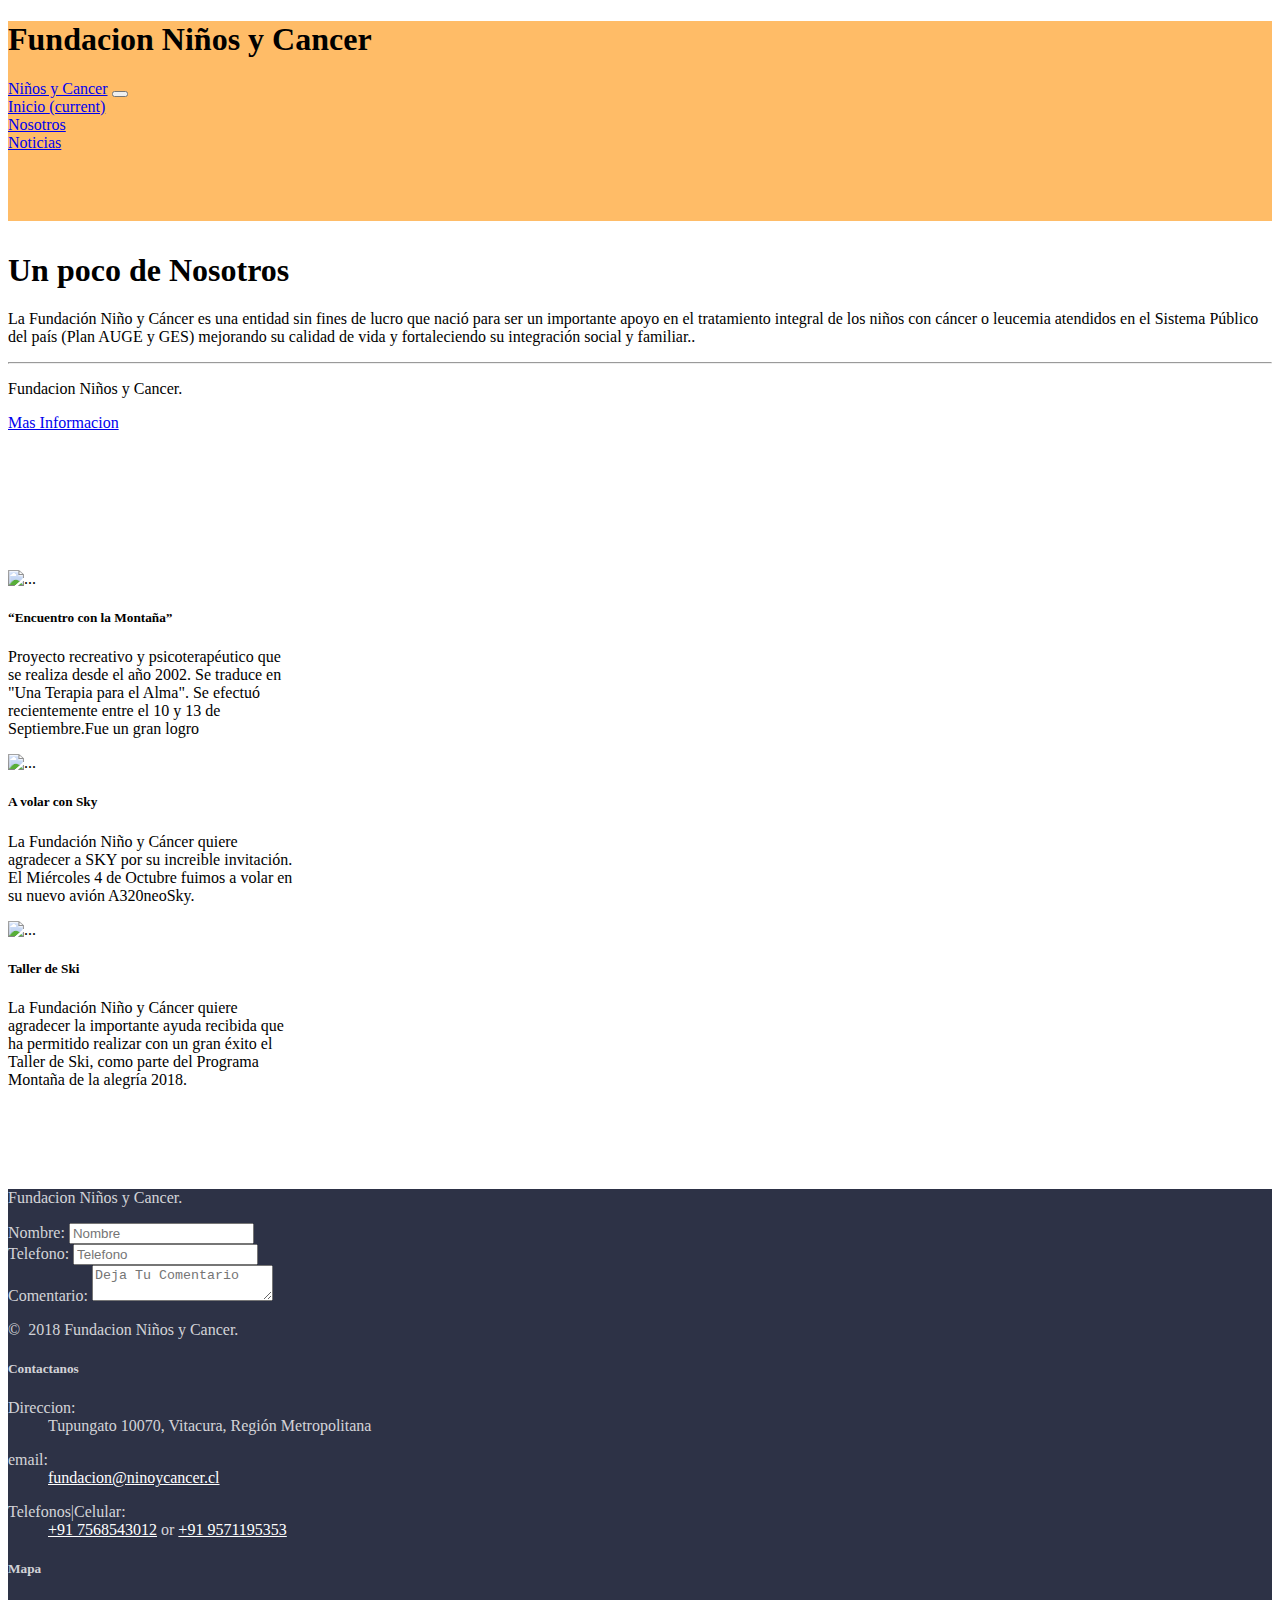
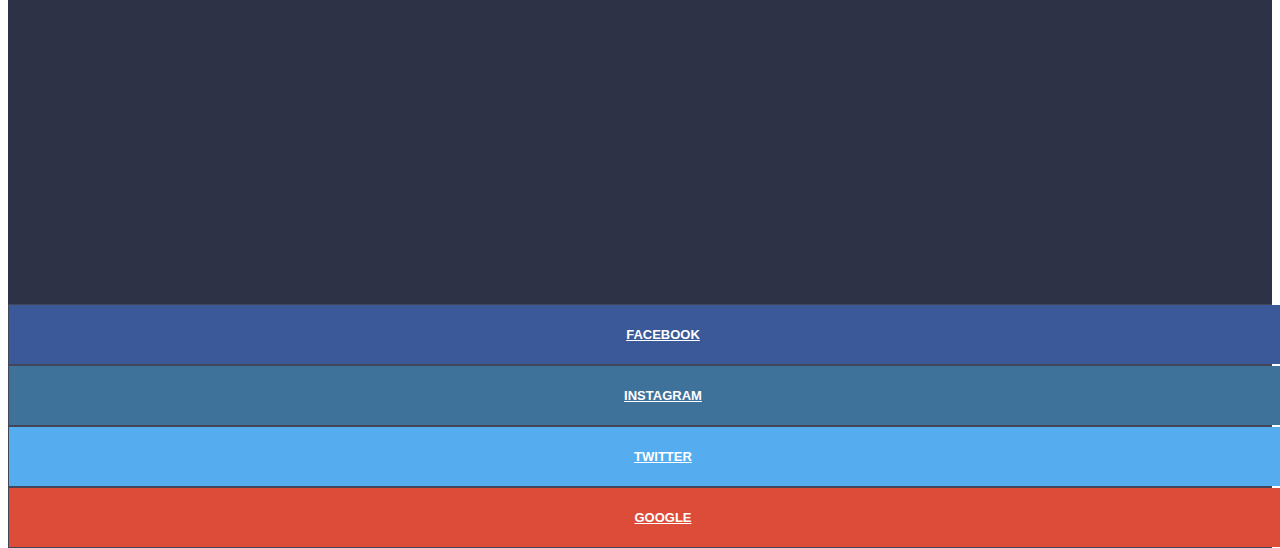
==== index.html @ a28fce41 "add:index terminado" ====
<!DOCTYPE html>
<html lang="en">
<head>
  <meta charset="UTF-8">
  <meta name="viewport" content="width=device-width, initial-scale=1.0">
  <meta http-equiv="X-UA-Compatible" content="ie=edge">
  <link rel="stylesheet" href="https://stackpath.bootstrapcdn.com/bootstrap/4.2.1/css/bootstrap.min.css" integrity="sha384-GJzZqFGwb1QTTN6wy59ffF1BuGJpLSa9DkKMp0DgiMDm4iYMj70gZWKYbI706tWS" crossorigin="anonymous">
  <link rel="stylesheet" href="style.css">
  <title>Index</title>
</head>
<body>

  <div class="jumbotron jumbotron-style">
  <div class="row">
    <div class="col col-lg-4">
        <h1>Fundacion Niños y Cancer</h1>

    </div>

</div>


<nav class="navbar navbar-expand-lg navbar-light bg-light fixed-top">
  <a class="navbar-brand" href="#">Niños y Cancer</a>
  <button class="navbar-toggler" type="button" data-toggle="collapse" data-target="#navbarSupportedContent" aria-controls="navbarSupportedContent" aria-expanded="false" aria-label="Toggle navigation">
    <span class="navbar-toggler-icon"></span>
  </button>

  <div class="collapse navbar-collapse" id="navbarSupportedContent">
    <ul class="navbar-nav mr-auto">
      <li class="nav-item active">
        <a class="nav-link" href="index.html">Inicio <span class="sr-only">(current)</span></a>
      </li>
      <li class="nav-item active">
        <a class="nav-link" href="nosotros.html">Nosotros</a>
      </li>
      <li class="nav-item active">
        <a class="nav-link" href="noticias.html" tabindex="-1" aria-disabled="true">Noticias</a>
      </li>
    </ul>

  </div>
</nav>

<div class="container margin ">
  <div class="row">
    <div class="col col-lg-6">
      <div class="jumbotron">
        <h1 class="display-4">Un poco de Nosotros</h1>
        <p class="lead">La Fundación Niño y Cáncer es una entidad sin fines de lucro que nació para ser un importante apoyo en el tratamiento integral de los niños con cáncer o leucemia atendidos en el Sistema Público del país (Plan AUGE y GES) mejorando su calidad de vida y fortaleciendo su integración social y familiar..</p>
        <hr class="my-4">
        <p>Fundacion Niños y Cancer.</p>
        <a class="btn btn-primary btn-lg" href="nosotros.html" role="button">Mas Informacion</a>
      </div>
    </div>



    <div class="col col-lg-3">
      <img src="https://www.elpopular.pe/sites/default/files/styles/img_620x465/public/imagen/2018/02/16/Noticia-198811-cancer-inf.jpg?itok=LnCmIe5t" alt="">

    </div>
  </div>

</div>

<div class="container margin ">
  <div class="row">
    <div class="col col-lg-4">
      <div class="card" style="width:18rem;">
        <img src="https://www.redaccionmedica.com/images/destacados/tdah-y-ansiedad-tandem-mas-frecuente-en-ninos-que-padecen-cancer-3729_620x368.jpg" class="img-thumbnail" alt="...">
          <div class="card-body">
            <h5 class="card-title">“Encuentro con la Montaña” </h5>
              <p class="card-text">Proyecto recreativo y psicoterapéutico que se realiza desde el año 2002.
              Se traduce en "Una Terapia para el Alma". Se efectuó recientemente entre el 10 y 13 de Septiembre.Fue un gran logro</p>
</div>
</div>
    </div>
    <div class="col col-lg-4 ">
      <div class="card" style="width: 18rem;">
        <img src="http://www.ninoycancer.cl/img/sky2018/IMG_4888.jpg" class="img-thumbnail" alt="...">
          <div class="card-body">
            <h5 class="card-title">A volar con Sky </h5>
              <p class="card-text">La Fundación Niño y Cáncer quiere agradecer a SKY por su increible invitación. El Miércoles 4 de Octubre fuimos a volar en su nuevo avión A320neoSky.</p>
  </div>
  </div>


    </div>
    <div class="col col-lg-4">
      <div class="card" style="width: 18rem;">
        <img src="https://www.nevasport.com/fotos/010716/678444-Esquis-de-taller-Solo-expertos-II_tn1200x.jpg" class="img-thumbnail" alt="...">
          <div class="card-body">
            <h5 class="card-title">Taller de Ski</h5>
              <p class="card-text">La Fundación Niño y Cáncer quiere agradecer la importante ayuda recibida que ha permitido realizar con un gran éxito el Taller de Ski, como parte del Programa Montaña de la alegría 2018.</p>
</div>
</div>


    </div>

  </div>

</div>


<div class="margin">
  <footer class="section footer-classic context-dark bg-image" style="background: #2d3246;">
          <div class="container">
            <div class="row row-30">
              <div class="col-md-4 col-xl-5">
                <div class="pr-xl-4"><a class="brand" href="index.html"></a>
                  <p>Fundacion Niños y Cancer. </p>
                  <form>
                    <div class="form-group">
                      <label for="exampleInputPassword1">Nombre:</label>
                      <input type="text" class="form-control"  placeholder="Nombre">
                      </div>

                      <div class="form-group">
                        <label for="exampleInputPassword1">Telefono:</label>
                        <input type="text" class="form-control" placeholder="Telefono">
                      </div>
                      <div class="form-group">
                        <label for="exampleInputPassword1">Comentario:</label>
                        <textarea class="form-control" placeholder="Deja Tu Comentario"></textarea>
                      </div>
                  </form>
                  <p class="rights"><span>©  </span><span class="copyright-year">2018</span><span> </span><span>Fundacion Niños y Cancer</span><span>. </span></p>
                </div>
              </div>
              <div class="col-md-4">
                <h5>Contactanos</h5>
                <dl class="contact-list">
                  <dt>Direccion:</dt>
                  <dd>Tupungato 10070, Vitacura, Región Metropolitana</dd>
                </dl>
                <dl class="contact-list">
                  <dt>email:</dt>
                  <dd><a href="mailto:#">fundacion@ninoycancer.cl</a></dd>
                </dl>
                <dl class="contact-list">
                  <dt>Telefonos|Celular:</dt>
                  <dd><a href="tel:#">+91 7568543012</a> <span>or</span> <a href="tel:#">+91 9571195353</a>
                  </dd>
                </dl>
              </div>
              <div class="col-md-4 col-xl-3">
                <h5>Mapa</h5>
              <iframe src="https://www.google.com/maps/embed?pb=!1m18!1m12!1m3!1d3331.511847262127!2d-70.53908698497513!3d-33.38380818079303!2m3!1f0!2f0!3f0!3m2!1i1024!2i768!4f13.1!3m3!1m2!1s0x9662c952b6283871%3A0x75682cb0ad81a60e!2sFundaci%C3%B3n+Ni%C3%B1o+y+Cancer!5e0!3m2!1ses-419!2scl!4v1546008091882" width="300" height="300" frameborder="0" style="border:0" allowfullscreen></iframe>
              </div>
            </div>
          </div>
          <div class="row no-gutters social-container">
            <div class="col"><a class="social-inner btn-facebook" href="#"><span class="icon mdi mdi-facebook"></span><span>Facebook</span></a></div>
            <div class="col"><a class="social-inner btn-instagram" href="#"><span class="icon mdi mdi-instagram"></span><span>instagram</span></a></div>
            <div class="col"><a class="social-inner btn-twitter" href="#"><span class="icon mdi mdi-twitter"></span><span>twitter</span></a></div>
            <div class="col"><a class="social-inner btn-google" href="#"><span class="icon mdi mdi-youtube-play"></span><span>google</span></a></div>
          </div>
        </footer>


</div>










  <script src="https://code.jquery.com/jquery-3.3.1.slim.min.js" integrity="sha384-q8i/X+965DzO0rT7abK41JStQIAqVgRVzpbzo5smXKp4YfRvH+8abtTE1Pi6jizo" crossorigin="anonymous"></script>
  <script src="https://cdnjs.cloudflare.com/ajax/libs/popper.js/1.14.6/umd/popper.min.js" integrity="sha384-wHAiFfRlMFy6i5SRaxvfOCifBUQy1xHdJ/yoi7FRNXMRBu5WHdZYu1hA6ZOblgut" crossorigin="anonymous"></script>
  <script src="https://stackpath.bootstrapcdn.com/bootstrap/4.2.1/js/bootstrap.min.js" integrity="sha384-B0UglyR+jN6CkvvICOB2joaf5I4l3gm9GU6Hc1og6Ls7i6U/mkkaduKaBhlAXv9k" crossorigin="anonymous"></script>
</body>
</html>
---- style.css ----
.jumbotron{
  margin: 0px;
  height: 200px;
}
.col-style{
  background-color: #AC6C82;
}

.jumbotron-style{
  background-color: #FFBC67;
}
.style-container{

  background-color: #DA727E;
}
.img-jumbotron{
  background-color: black;
  height:  100px;

}


.margin{
  margin-top: 100px;
}


.context-dark, .bg-gray-dark, .bg-primary {
    color: rgba(255, 255, 255, 0.8);
}

.footer-classic a, .footer-classic a:focus, .footer-classic a:active {
    color: #ffffff;
}
.nav-list li {
    padding-top: 5px;
    padding-bottom: 5px;
}

.nav-list li a:hover:before {
    margin-left: 0;
    opacity: 1;
    visibility: visible;
}

ul, ol {
    list-style: none;
    padding: 0;
    margin: 0;
}

.social-inner {
    display: flex;
    flex-direction: column;
    align-items: center;
    width: 100%;
    padding: 23px;
    font: 900 13px/1 "Lato", -apple-system, BlinkMacSystemFont, "Segoe UI", Roboto, "Helvetica Neue", Arial, sans-serif;
    text-transform: uppercase;
    color: rgba(255, 255, 255, 0.5);
}
.social-container .col {
    border: 1px solid rgba(255, 255, 255, 0.1);
}
.nav-list li a:before {
    content: "\f14f";
    font: 400 21px/1 "Material Design Icons";
    color: #4d6de6;
    display: inline-block;
    vertical-align: baseline;
    margin-left: -28px;
    margin-right: 7px;
    opacity: 0;
    visibility: hidden;
    transition: .22s ease;
}

/*
 * Social Buttons for Bootstrap
 *
 * Copyright 2013-2016 Panayiotis Lipiridis
 * Licensed under the MIT License
 *
 * https://github.com/lipis/bootstrap-social
 */

.btn-social{position:relative;padding-left:44px;text-align:left;white-space:nowrap;overflow:hidden;text-overflow:ellipsis}.btn-social>:first-child{position:absolute;left:0;top:0;bottom:0;width:32px;line-height:34px;font-size:1.6em;text-align:center;border-right:1px solid rgba(0,0,0,0.2)}
.btn-social.btn-lg{padding-left:61px}.btn-social.btn-lg>:first-child{line-height:45px;width:45px;font-size:1.8em}
.btn-social.btn-sm{padding-left:38px}.btn-social.btn-sm>:first-child{line-height:28px;width:28px;font-size:1.4em}
.btn-social.btn-xs{padding-left:30px}.btn-social.btn-xs>:first-child{line-height:20px;width:20px;font-size:1.2em}
.btn-social-icon{position:relative;padding-left:44px;text-align:left;white-space:nowrap;overflow:hidden;text-overflow:ellipsis;height:34px;width:34px;padding:0}.btn-social-icon>:first-child{position:absolute;left:0;top:0;bottom:0;width:32px;line-height:34px;font-size:1.6em;text-align:center;border-right:1px solid rgba(0,0,0,0.2)}
.btn-social-icon.btn-lg{padding-left:61px}.btn-social-icon.btn-lg>:first-child{line-height:45px;width:45px;font-size:1.8em}
.btn-social-icon.btn-sm{padding-left:38px}.btn-social-icon.btn-sm>:first-child{line-height:28px;width:28px;font-size:1.4em}
.btn-social-icon.btn-xs{padding-left:30px}.btn-social-icon.btn-xs>:first-child{line-height:20px;width:20px;font-size:1.2em}
.btn-social-icon>:first-child{border:none;text-align:center;width:100% !important}
.btn-social-icon.btn-lg{height:45px;width:45px;padding-left:0;padding-right:0}
.btn-social-icon.btn-sm{height:30px;width:30px;padding-left:0;padding-right:0}
.btn-social-icon.btn-xs{height:22px;width:22px;padding-left:0;padding-right:0}
.btn-adn{color:#fff;background-color:#d87a68;border-color:rgba(0,0,0,0.2)}.btn-adn:focus,.btn-adn.focus{color:#fff;background-color:#ce563f;border-color:rgba(0,0,0,0.2)}
.btn-adn:hover{color:#fff;background-color:#ce563f;border-color:rgba(0,0,0,0.2)}
.btn-adn:active,.btn-adn.active,.open>.dropdown-toggle.btn-adn{color:#fff;background-color:#ce563f;border-color:rgba(0,0,0,0.2)}.btn-adn:active:hover,.btn-adn.active:hover,.open>.dropdown-toggle.btn-adn:hover,.btn-adn:active:focus,.btn-adn.active:focus,.open>.dropdown-toggle.btn-adn:focus,.btn-adn:active.focus,.btn-adn.active.focus,.open>.dropdown-toggle.btn-adn.focus{color:#fff;background-color:#b94630;border-color:rgba(0,0,0,0.2)}
.btn-adn:active,.btn-adn.active,.open>.dropdown-toggle.btn-adn{background-image:none}
.btn-adn.disabled:hover,.btn-adn[disabled]:hover,fieldset[disabled] .btn-adn:hover,.btn-adn.disabled:focus,.btn-adn[disabled]:focus,fieldset[disabled] .btn-adn:focus,.btn-adn.disabled.focus,.btn-adn[disabled].focus,fieldset[disabled] .btn-adn.focus{background-color:#d87a68;border-color:rgba(0,0,0,0.2)}
.btn-adn .badge{color:#d87a68;background-color:#fff}
.btn-bitbucket{color:#fff;background-color:#205081;border-color:rgba(0,0,0,0.2)}.btn-bitbucket:focus,.btn-bitbucket.focus{color:#fff;background-color:#163758;border-color:rgba(0,0,0,0.2)}
.btn-bitbucket:hover{color:#fff;background-color:#163758;border-color:rgba(0,0,0,0.2)}
.btn-bitbucket:active,.btn-bitbucket.active,.open>.dropdown-toggle.btn-bitbucket{color:#fff;background-color:#163758;border-color:rgba(0,0,0,0.2)}.btn-bitbucket:active:hover,.btn-bitbucket.active:hover,.open>.dropdown-toggle.btn-bitbucket:hover,.btn-bitbucket:active:focus,.btn-bitbucket.active:focus,.open>.dropdown-toggle.btn-bitbucket:focus,.btn-bitbucket:active.focus,.btn-bitbucket.active.focus,.open>.dropdown-toggle.btn-bitbucket.focus{color:#fff;background-color:#0f253c;border-color:rgba(0,0,0,0.2)}
.btn-bitbucket:active,.btn-bitbucket.active,.open>.dropdown-toggle.btn-bitbucket{background-image:none}
.btn-bitbucket.disabled:hover,.btn-bitbucket[disabled]:hover,fieldset[disabled] .btn-bitbucket:hover,.btn-bitbucket.disabled:focus,.btn-bitbucket[disabled]:focus,fieldset[disabled] .btn-bitbucket:focus,.btn-bitbucket.disabled.focus,.btn-bitbucket[disabled].focus,fieldset[disabled] .btn-bitbucket.focus{background-color:#205081;border-color:rgba(0,0,0,0.2)}
.btn-bitbucket .badge{color:#205081;background-color:#fff}
.btn-dropbox{color:#fff;background-color:#1087dd;border-color:rgba(0,0,0,0.2)}.btn-dropbox:focus,.btn-dropbox.focus{color:#fff;background-color:#0d6aad;border-color:rgba(0,0,0,0.2)}
.btn-dropbox:hover{color:#fff;background-color:#0d6aad;border-color:rgba(0,0,0,0.2)}
.btn-dropbox:active,.btn-dropbox.active,.open>.dropdown-toggle.btn-dropbox{color:#fff;background-color:#0d6aad;border-color:rgba(0,0,0,0.2)}.btn-dropbox:active:hover,.btn-dropbox.active:hover,.open>.dropdown-toggle.btn-dropbox:hover,.btn-dropbox:active:focus,.btn-dropbox.active:focus,.open>.dropdown-toggle.btn-dropbox:focus,.btn-dropbox:active.focus,.btn-dropbox.active.focus,.open>.dropdown-toggle.btn-dropbox.focus{color:#fff;background-color:#0a568c;border-color:rgba(0,0,0,0.2)}
.btn-dropbox:active,.btn-dropbox.active,.open>.dropdown-toggle.btn-dropbox{background-image:none}
.btn-dropbox.disabled:hover,.btn-dropbox[disabled]:hover,fieldset[disabled] .btn-dropbox:hover,.btn-dropbox.disabled:focus,.btn-dropbox[disabled]:focus,fieldset[disabled] .btn-dropbox:focus,.btn-dropbox.disabled.focus,.btn-dropbox[disabled].focus,fieldset[disabled] .btn-dropbox.focus{background-color:#1087dd;border-color:rgba(0,0,0,0.2)}
.btn-dropbox .badge{color:#1087dd;background-color:#fff}
.btn-facebook{color:#fff;background-color:#3b5998;border-color:rgba(0,0,0,0.2)}.btn-facebook:focus,.btn-facebook.focus{color:#fff;background-color:#2d4373;border-color:rgba(0,0,0,0.2)}
.btn-facebook:hover{color:#fff;background-color:#2d4373;border-color:rgba(0,0,0,0.2)}
.btn-facebook:active,.btn-facebook.active,.open>.dropdown-toggle.btn-facebook{color:#fff;background-color:#2d4373;border-color:rgba(0,0,0,0.2)}.btn-facebook:active:hover,.btn-facebook.active:hover,.open>.dropdown-toggle.btn-facebook:hover,.btn-facebook:active:focus,.btn-facebook.active:focus,.open>.dropdown-toggle.btn-facebook:focus,.btn-facebook:active.focus,.btn-facebook.active.focus,.open>.dropdown-toggle.btn-facebook.focus{color:#fff;background-color:#23345a;border-color:rgba(0,0,0,0.2)}
.btn-facebook:active,.btn-facebook.active,.open>.dropdown-toggle.btn-facebook{background-image:none}
.btn-facebook.disabled:hover,.btn-facebook[disabled]:hover,fieldset[disabled] .btn-facebook:hover,.btn-facebook.disabled:focus,.btn-facebook[disabled]:focus,fieldset[disabled] .btn-facebook:focus,.btn-facebook.disabled.focus,.btn-facebook[disabled].focus,fieldset[disabled] .btn-facebook.focus{background-color:#3b5998;border-color:rgba(0,0,0,0.2)}
.btn-facebook .badge{color:#3b5998;background-color:#fff}
.btn-flickr{color:#fff;background-color:#ff0084;border-color:rgba(0,0,0,0.2)}.btn-flickr:focus,.btn-flickr.focus{color:#fff;background-color:#cc006a;border-color:rgba(0,0,0,0.2)}
.btn-flickr:hover{color:#fff;background-color:#cc006a;border-color:rgba(0,0,0,0.2)}
.btn-flickr:active,.btn-flickr.active,.open>.dropdown-toggle.btn-flickr{color:#fff;background-color:#cc006a;border-color:rgba(0,0,0,0.2)}.btn-flickr:active:hover,.btn-flickr.active:hover,.open>.dropdown-toggle.btn-flickr:hover,.btn-flickr:active:focus,.btn-flickr.active:focus,.open>.dropdown-toggle.btn-flickr:focus,.btn-flickr:active.focus,.btn-flickr.active.focus,.open>.dropdown-toggle.btn-flickr.focus{color:#fff;background-color:#a80057;border-color:rgba(0,0,0,0.2)}
.btn-flickr:active,.btn-flickr.active,.open>.dropdown-toggle.btn-flickr{background-image:none}
.btn-flickr.disabled:hover,.btn-flickr[disabled]:hover,fieldset[disabled] .btn-flickr:hover,.btn-flickr.disabled:focus,.btn-flickr[disabled]:focus,fieldset[disabled] .btn-flickr:focus,.btn-flickr.disabled.focus,.btn-flickr[disabled].focus,fieldset[disabled] .btn-flickr.focus{background-color:#ff0084;border-color:rgba(0,0,0,0.2)}
.btn-flickr .badge{color:#ff0084;background-color:#fff}
.btn-foursquare{color:#fff;background-color:#f94877;border-color:rgba(0,0,0,0.2)}.btn-foursquare:focus,.btn-foursquare.focus{color:#fff;background-color:#f71752;border-color:rgba(0,0,0,0.2)}
.btn-foursquare:hover{color:#fff;background-color:#f71752;border-color:rgba(0,0,0,0.2)}
.btn-foursquare:active,.btn-foursquare.active,.open>.dropdown-toggle.btn-foursquare{color:#fff;background-color:#f71752;border-color:rgba(0,0,0,0.2)}.btn-foursquare:active:hover,.btn-foursquare.active:hover,.open>.dropdown-toggle.btn-foursquare:hover,.btn-foursquare:active:focus,.btn-foursquare.active:focus,.open>.dropdown-toggle.btn-foursquare:focus,.btn-foursquare:active.focus,.btn-foursquare.active.focus,.open>.dropdown-toggle.btn-foursquare.focus{color:#fff;background-color:#e30742;border-color:rgba(0,0,0,0.2)}
.btn-foursquare:active,.btn-foursquare.active,.open>.dropdown-toggle.btn-foursquare{background-image:none}
.btn-foursquare.disabled:hover,.btn-foursquare[disabled]:hover,fieldset[disabled] .btn-foursquare:hover,.btn-foursquare.disabled:focus,.btn-foursquare[disabled]:focus,fieldset[disabled] .btn-foursquare:focus,.btn-foursquare.disabled.focus,.btn-foursquare[disabled].focus,fieldset[disabled] .btn-foursquare.focus{background-color:#f94877;border-color:rgba(0,0,0,0.2)}
.btn-foursquare .badge{color:#f94877;background-color:#fff}
.btn-github{color:#fff;background-color:#444;border-color:rgba(0,0,0,0.2)}.btn-github:focus,.btn-github.focus{color:#fff;background-color:#2b2b2b;border-color:rgba(0,0,0,0.2)}
.btn-github:hover{color:#fff;background-color:#2b2b2b;border-color:rgba(0,0,0,0.2)}
.btn-github:active,.btn-github.active,.open>.dropdown-toggle.btn-github{color:#fff;background-color:#2b2b2b;border-color:rgba(0,0,0,0.2)}.btn-github:active:hover,.btn-github.active:hover,.open>.dropdown-toggle.btn-github:hover,.btn-github:active:focus,.btn-github.active:focus,.open>.dropdown-toggle.btn-github:focus,.btn-github:active.focus,.btn-github.active.focus,.open>.dropdown-toggle.btn-github.focus{color:#fff;background-color:#191919;border-color:rgba(0,0,0,0.2)}
.btn-github:active,.btn-github.active,.open>.dropdown-toggle.btn-github{background-image:none}
.btn-github.disabled:hover,.btn-github[disabled]:hover,fieldset[disabled] .btn-github:hover,.btn-github.disabled:focus,.btn-github[disabled]:focus,fieldset[disabled] .btn-github:focus,.btn-github.disabled.focus,.btn-github[disabled].focus,fieldset[disabled] .btn-github.focus{background-color:#444;border-color:rgba(0,0,0,0.2)}
.btn-github .badge{color:#444;background-color:#fff}
.btn-google{color:#fff;background-color:#dd4b39;border-color:rgba(0,0,0,0.2)}.btn-google:focus,.btn-google.focus{color:#fff;background-color:#c23321;border-color:rgba(0,0,0,0.2)}
.btn-google:hover{color:#fff;background-color:#c23321;border-color:rgba(0,0,0,0.2)}
.btn-google:active,.btn-google.active,.open>.dropdown-toggle.btn-google{color:#fff;background-color:#c23321;border-color:rgba(0,0,0,0.2)}.btn-google:active:hover,.btn-google.active:hover,.open>.dropdown-toggle.btn-google:hover,.btn-google:active:focus,.btn-google.active:focus,.open>.dropdown-toggle.btn-google:focus,.btn-google:active.focus,.btn-google.active.focus,.open>.dropdown-toggle.btn-google.focus{color:#fff;background-color:#a32b1c;border-color:rgba(0,0,0,0.2)}
.btn-google:active,.btn-google.active,.open>.dropdown-toggle.btn-google{background-image:none}
.btn-google.disabled:hover,.btn-google[disabled]:hover,fieldset[disabled] .btn-google:hover,.btn-google.disabled:focus,.btn-google[disabled]:focus,fieldset[disabled] .btn-google:focus,.btn-google.disabled.focus,.btn-google[disabled].focus,fieldset[disabled] .btn-google.focus{background-color:#dd4b39;border-color:rgba(0,0,0,0.2)}
.btn-google .badge{color:#dd4b39;background-color:#fff}
.btn-instagram{color:#fff;background-color:#3f729b;border-color:rgba(0,0,0,0.2)}.btn-instagram:focus,.btn-instagram.focus{color:#fff;background-color:#305777;border-color:rgba(0,0,0,0.2)}
.btn-instagram:hover{color:#fff;background-color:#305777;border-color:rgba(0,0,0,0.2)}
.btn-instagram:active,.btn-instagram.active,.open>.dropdown-toggle.btn-instagram{color:#fff;background-color:#305777;border-color:rgba(0,0,0,0.2)}.btn-instagram:active:hover,.btn-instagram.active:hover,.open>.dropdown-toggle.btn-instagram:hover,.btn-instagram:active:focus,.btn-instagram.active:focus,.open>.dropdown-toggle.btn-instagram:focus,.btn-instagram:active.focus,.btn-instagram.active.focus,.open>.dropdown-toggle.btn-instagram.focus{color:#fff;background-color:#26455d;border-color:rgba(0,0,0,0.2)}
.btn-instagram:active,.btn-instagram.active,.open>.dropdown-toggle.btn-instagram{background-image:none}
.btn-instagram.disabled:hover,.btn-instagram[disabled]:hover,fieldset[disabled] .btn-instagram:hover,.btn-instagram.disabled:focus,.btn-instagram[disabled]:focus,fieldset[disabled] .btn-instagram:focus,.btn-instagram.disabled.focus,.btn-instagram[disabled].focus,fieldset[disabled] .btn-instagram.focus{background-color:#3f729b;border-color:rgba(0,0,0,0.2)}
.btn-instagram .badge{color:#3f729b;background-color:#fff}
.btn-linkedin{color:#fff;background-color:#007bb6;border-color:rgba(0,0,0,0.2)}.btn-linkedin:focus,.btn-linkedin.focus{color:#fff;background-color:#005983;border-color:rgba(0,0,0,0.2)}
.btn-linkedin:hover{color:#fff;background-color:#005983;border-color:rgba(0,0,0,0.2)}
.btn-linkedin:active,.btn-linkedin.active,.open>.dropdown-toggle.btn-linkedin{color:#fff;background-color:#005983;border-color:rgba(0,0,0,0.2)}.btn-linkedin:active:hover,.btn-linkedin.active:hover,.open>.dropdown-toggle.btn-linkedin:hover,.btn-linkedin:active:focus,.btn-linkedin.active:focus,.open>.dropdown-toggle.btn-linkedin:focus,.btn-linkedin:active.focus,.btn-linkedin.active.focus,.open>.dropdown-toggle.btn-linkedin.focus{color:#fff;background-color:#00405f;border-color:rgba(0,0,0,0.2)}
.btn-linkedin:active,.btn-linkedin.active,.open>.dropdown-toggle.btn-linkedin{background-image:none}
.btn-linkedin.disabled:hover,.btn-linkedin[disabled]:hover,fieldset[disabled] .btn-linkedin:hover,.btn-linkedin.disabled:focus,.btn-linkedin[disabled]:focus,fieldset[disabled] .btn-linkedin:focus,.btn-linkedin.disabled.focus,.btn-linkedin[disabled].focus,fieldset[disabled] .btn-linkedin.focus{background-color:#007bb6;border-color:rgba(0,0,0,0.2)}
.btn-linkedin .badge{color:#007bb6;background-color:#fff}
.btn-microsoft{color:#fff;background-color:#2672ec;border-color:rgba(0,0,0,0.2)}.btn-microsoft:focus,.btn-microsoft.focus{color:#fff;background-color:#125acd;border-color:rgba(0,0,0,0.2)}
.btn-microsoft:hover{color:#fff;background-color:#125acd;border-color:rgba(0,0,0,0.2)}
.btn-microsoft:active,.btn-microsoft.active,.open>.dropdown-toggle.btn-microsoft{color:#fff;background-color:#125acd;border-color:rgba(0,0,0,0.2)}.btn-microsoft:active:hover,.btn-microsoft.active:hover,.open>.dropdown-toggle.btn-microsoft:hover,.btn-microsoft:active:focus,.btn-microsoft.active:focus,.open>.dropdown-toggle.btn-microsoft:focus,.btn-microsoft:active.focus,.btn-microsoft.active.focus,.open>.dropdown-toggle.btn-microsoft.focus{color:#fff;background-color:#0f4bac;border-color:rgba(0,0,0,0.2)}
.btn-microsoft:active,.btn-microsoft.active,.open>.dropdown-toggle.btn-microsoft{background-image:none}
.btn-microsoft.disabled:hover,.btn-microsoft[disabled]:hover,fieldset[disabled] .btn-microsoft:hover,.btn-microsoft.disabled:focus,.btn-microsoft[disabled]:focus,fieldset[disabled] .btn-microsoft:focus,.btn-microsoft.disabled.focus,.btn-microsoft[disabled].focus,fieldset[disabled] .btn-microsoft.focus{background-color:#2672ec;border-color:rgba(0,0,0,0.2)}
.btn-microsoft .badge{color:#2672ec;background-color:#fff}
.btn-odnoklassniki{color:#fff;background-color:#f4731c;border-color:rgba(0,0,0,0.2)}.btn-odnoklassniki:focus,.btn-odnoklassniki.focus{color:#fff;background-color:#d35b0a;border-color:rgba(0,0,0,0.2)}
.btn-odnoklassniki:hover{color:#fff;background-color:#d35b0a;border-color:rgba(0,0,0,0.2)}
.btn-odnoklassniki:active,.btn-odnoklassniki.active,.open>.dropdown-toggle.btn-odnoklassniki{color:#fff;background-color:#d35b0a;border-color:rgba(0,0,0,0.2)}.btn-odnoklassniki:active:hover,.btn-odnoklassniki.active:hover,.open>.dropdown-toggle.btn-odnoklassniki:hover,.btn-odnoklassniki:active:focus,.btn-odnoklassniki.active:focus,.open>.dropdown-toggle.btn-odnoklassniki:focus,.btn-odnoklassniki:active.focus,.btn-odnoklassniki.active.focus,.open>.dropdown-toggle.btn-odnoklassniki.focus{color:#fff;background-color:#b14c09;border-color:rgba(0,0,0,0.2)}
.btn-odnoklassniki:active,.btn-odnoklassniki.active,.open>.dropdown-toggle.btn-odnoklassniki{background-image:none}
.btn-odnoklassniki.disabled:hover,.btn-odnoklassniki[disabled]:hover,fieldset[disabled] .btn-odnoklassniki:hover,.btn-odnoklassniki.disabled:focus,.btn-odnoklassniki[disabled]:focus,fieldset[disabled] .btn-odnoklassniki:focus,.btn-odnoklassniki.disabled.focus,.btn-odnoklassniki[disabled].focus,fieldset[disabled] .btn-odnoklassniki.focus{background-color:#f4731c;border-color:rgba(0,0,0,0.2)}
.btn-odnoklassniki .badge{color:#f4731c;background-color:#fff}
.btn-openid{color:#fff;background-color:#f7931e;border-color:rgba(0,0,0,0.2)}.btn-openid:focus,.btn-openid.focus{color:#fff;background-color:#da7908;border-color:rgba(0,0,0,0.2)}
.btn-openid:hover{color:#fff;background-color:#da7908;border-color:rgba(0,0,0,0.2)}
.btn-openid:active,.btn-openid.active,.open>.dropdown-toggle.btn-openid{color:#fff;background-color:#da7908;border-color:rgba(0,0,0,0.2)}.btn-openid:active:hover,.btn-openid.active:hover,.open>.dropdown-toggle.btn-openid:hover,.btn-openid:active:focus,.btn-openid.active:focus,.open>.dropdown-toggle.btn-openid:focus,.btn-openid:active.focus,.btn-openid.active.focus,.open>.dropdown-toggle.btn-openid.focus{color:#fff;background-color:#b86607;border-color:rgba(0,0,0,0.2)}
.btn-openid:active,.btn-openid.active,.open>.dropdown-toggle.btn-openid{background-image:none}
.btn-openid.disabled:hover,.btn-openid[disabled]:hover,fieldset[disabled] .btn-openid:hover,.btn-openid.disabled:focus,.btn-openid[disabled]:focus,fieldset[disabled] .btn-openid:focus,.btn-openid.disabled.focus,.btn-openid[disabled].focus,fieldset[disabled] .btn-openid.focus{background-color:#f7931e;border-color:rgba(0,0,0,0.2)}
.btn-openid .badge{color:#f7931e;background-color:#fff}
.btn-pinterest{color:#fff;background-color:#cb2027;border-color:rgba(0,0,0,0.2)}.btn-pinterest:focus,.btn-pinterest.focus{color:#fff;background-color:#9f191f;border-color:rgba(0,0,0,0.2)}
.btn-pinterest:hover{color:#fff;background-color:#9f191f;border-color:rgba(0,0,0,0.2)}
.btn-pinterest:active,.btn-pinterest.active,.open>.dropdown-toggle.btn-pinterest{color:#fff;background-color:#9f191f;border-color:rgba(0,0,0,0.2)}.btn-pinterest:active:hover,.btn-pinterest.active:hover,.open>.dropdown-toggle.btn-pinterest:hover,.btn-pinterest:active:focus,.btn-pinterest.active:focus,.open>.dropdown-toggle.btn-pinterest:focus,.btn-pinterest:active.focus,.btn-pinterest.active.focus,.open>.dropdown-toggle.btn-pinterest.focus{color:#fff;background-color:#801419;border-color:rgba(0,0,0,0.2)}
.btn-pinterest:active,.btn-pinterest.active,.open>.dropdown-toggle.btn-pinterest{background-image:none}
.btn-pinterest.disabled:hover,.btn-pinterest[disabled]:hover,fieldset[disabled] .btn-pinterest:hover,.btn-pinterest.disabled:focus,.btn-pinterest[disabled]:focus,fieldset[disabled] .btn-pinterest:focus,.btn-pinterest.disabled.focus,.btn-pinterest[disabled].focus,fieldset[disabled] .btn-pinterest.focus{background-color:#cb2027;border-color:rgba(0,0,0,0.2)}
.btn-pinterest .badge{color:#cb2027;background-color:#fff}
.btn-reddit{color:#000;background-color:#eff7ff;border-color:rgba(0,0,0,0.2)}.btn-reddit:focus,.btn-reddit.focus{color:#000;background-color:#bcddff;border-color:rgba(0,0,0,0.2)}
.btn-reddit:hover{color:#000;background-color:#bcddff;border-color:rgba(0,0,0,0.2)}
.btn-reddit:active,.btn-reddit.active,.open>.dropdown-toggle.btn-reddit{color:#000;background-color:#bcddff;border-color:rgba(0,0,0,0.2)}.btn-reddit:active:hover,.btn-reddit.active:hover,.open>.dropdown-toggle.btn-reddit:hover,.btn-reddit:active:focus,.btn-reddit.active:focus,.open>.dropdown-toggle.btn-reddit:focus,.btn-reddit:active.focus,.btn-reddit.active.focus,.open>.dropdown-toggle.btn-reddit.focus{color:#000;background-color:#98ccff;border-color:rgba(0,0,0,0.2)}
.btn-reddit:active,.btn-reddit.active,.open>.dropdown-toggle.btn-reddit{background-image:none}
.btn-reddit.disabled:hover,.btn-reddit[disabled]:hover,fieldset[disabled] .btn-reddit:hover,.btn-reddit.disabled:focus,.btn-reddit[disabled]:focus,fieldset[disabled] .btn-reddit:focus,.btn-reddit.disabled.focus,.btn-reddit[disabled].focus,fieldset[disabled] .btn-reddit.focus{background-color:#eff7ff;border-color:rgba(0,0,0,0.2)}
.btn-reddit .badge{color:#eff7ff;background-color:#000}
.btn-soundcloud{color:#fff;background-color:#f50;border-color:rgba(0,0,0,0.2)}.btn-soundcloud:focus,.btn-soundcloud.focus{color:#fff;background-color:#c40;border-color:rgba(0,0,0,0.2)}
.btn-soundcloud:hover{color:#fff;background-color:#c40;border-color:rgba(0,0,0,0.2)}
.btn-soundcloud:active,.btn-soundcloud.active,.open>.dropdown-toggle.btn-soundcloud{color:#fff;background-color:#c40;border-color:rgba(0,0,0,0.2)}.btn-soundcloud:active:hover,.btn-soundcloud.active:hover,.open>.dropdown-toggle.btn-soundcloud:hover,.btn-soundcloud:active:focus,.btn-soundcloud.active:focus,.open>.dropdown-toggle.btn-soundcloud:focus,.btn-soundcloud:active.focus,.btn-soundcloud.active.focus,.open>.dropdown-toggle.btn-soundcloud.focus{color:#fff;background-color:#a83800;border-color:rgba(0,0,0,0.2)}
.btn-soundcloud:active,.btn-soundcloud.active,.open>.dropdown-toggle.btn-soundcloud{background-image:none}
.btn-soundcloud.disabled:hover,.btn-soundcloud[disabled]:hover,fieldset[disabled] .btn-soundcloud:hover,.btn-soundcloud.disabled:focus,.btn-soundcloud[disabled]:focus,fieldset[disabled] .btn-soundcloud:focus,.btn-soundcloud.disabled.focus,.btn-soundcloud[disabled].focus,fieldset[disabled] .btn-soundcloud.focus{background-color:#f50;border-color:rgba(0,0,0,0.2)}
.btn-soundcloud .badge{color:#f50;background-color:#fff}
.btn-tumblr{color:#fff;background-color:#2c4762;border-color:rgba(0,0,0,0.2)}.btn-tumblr:focus,.btn-tumblr.focus{color:#fff;background-color:#1c2d3f;border-color:rgba(0,0,0,0.2)}
.btn-tumblr:hover{color:#fff;background-color:#1c2d3f;border-color:rgba(0,0,0,0.2)}
.btn-tumblr:active,.btn-tumblr.active,.open>.dropdown-toggle.btn-tumblr{color:#fff;background-color:#1c2d3f;border-color:rgba(0,0,0,0.2)}.btn-tumblr:active:hover,.btn-tumblr.active:hover,.open>.dropdown-toggle.btn-tumblr:hover,.btn-tumblr:active:focus,.btn-tumblr.active:focus,.open>.dropdown-toggle.btn-tumblr:focus,.btn-tumblr:active.focus,.btn-tumblr.active.focus,.open>.dropdown-toggle.btn-tumblr.focus{color:#fff;background-color:#111c26;border-color:rgba(0,0,0,0.2)}
.btn-tumblr:active,.btn-tumblr.active,.open>.dropdown-toggle.btn-tumblr{background-image:none}
.btn-tumblr.disabled:hover,.btn-tumblr[disabled]:hover,fieldset[disabled] .btn-tumblr:hover,.btn-tumblr.disabled:focus,.btn-tumblr[disabled]:focus,fieldset[disabled] .btn-tumblr:focus,.btn-tumblr.disabled.focus,.btn-tumblr[disabled].focus,fieldset[disabled] .btn-tumblr.focus{background-color:#2c4762;border-color:rgba(0,0,0,0.2)}
.btn-tumblr .badge{color:#2c4762;background-color:#fff}
.btn-twitter{color:#fff;background-color:#55acee;border-color:rgba(0,0,0,0.2)}.btn-twitter:focus,.btn-twitter.focus{color:#fff;background-color:#2795e9;border-color:rgba(0,0,0,0.2)}
.btn-twitter:hover{color:#fff;background-color:#2795e9;border-color:rgba(0,0,0,0.2)}
.btn-twitter:active,.btn-twitter.active,.open>.dropdown-toggle.btn-twitter{color:#fff;background-color:#2795e9;border-color:rgba(0,0,0,0.2)}.btn-twitter:active:hover,.btn-twitter.active:hover,.open>.dropdown-toggle.btn-twitter:hover,.btn-twitter:active:focus,.btn-twitter.active:focus,.open>.dropdown-toggle.btn-twitter:focus,.btn-twitter:active.focus,.btn-twitter.active.focus,.open>.dropdown-toggle.btn-twitter.focus{color:#fff;background-color:#1583d7;border-color:rgba(0,0,0,0.2)}
.btn-twitter:active,.btn-twitter.active,.open>.dropdown-toggle.btn-twitter{background-image:none}
.btn-twitter.disabled:hover,.btn-twitter[disabled]:hover,fieldset[disabled] .btn-twitter:hover,.btn-twitter.disabled:focus,.btn-twitter[disabled]:focus,fieldset[disabled] .btn-twitter:focus,.btn-twitter.disabled.focus,.btn-twitter[disabled].focus,fieldset[disabled] .btn-twitter.focus{background-color:#55acee;border-color:rgba(0,0,0,0.2)}
.btn-twitter .badge{color:#55acee;background-color:#fff}
.btn-vimeo{color:#fff;background-color:#1ab7ea;border-color:rgba(0,0,0,0.2)}.btn-vimeo:focus,.btn-vimeo.focus{color:#fff;background-color:#1295bf;border-color:rgba(0,0,0,0.2)}
.btn-vimeo:hover{color:#fff;background-color:#1295bf;border-color:rgba(0,0,0,0.2)}
.btn-vimeo:active,.btn-vimeo.active,.open>.dropdown-toggle.btn-vimeo{color:#fff;background-color:#1295bf;border-color:rgba(0,0,0,0.2)}.btn-vimeo:active:hover,.btn-vimeo.active:hover,.open>.dropdown-toggle.btn-vimeo:hover,.btn-vimeo:active:focus,.btn-vimeo.active:focus,.open>.dropdown-toggle.btn-vimeo:focus,.btn-vimeo:active.focus,.btn-vimeo.active.focus,.open>.dropdown-toggle.btn-vimeo.focus{color:#fff;background-color:#0f7b9f;border-color:rgba(0,0,0,0.2)}
.btn-vimeo:active,.btn-vimeo.active,.open>.dropdown-toggle.btn-vimeo{background-image:none}
.btn-vimeo.disabled:hover,.btn-vimeo[disabled]:hover,fieldset[disabled] .btn-vimeo:hover,.btn-vimeo.disabled:focus,.btn-vimeo[disabled]:focus,fieldset[disabled] .btn-vimeo:focus,.btn-vimeo.disabled.focus,.btn-vimeo[disabled].focus,fieldset[disabled] .btn-vimeo.focus{background-color:#1ab7ea;border-color:rgba(0,0,0,0.2)}
.btn-vimeo .badge{color:#1ab7ea;background-color:#fff}
.btn-vk{color:#fff;background-color:#587ea3;border-color:rgba(0,0,0,0.2)}.btn-vk:focus,.btn-vk.focus{color:#fff;background-color:#466482;border-color:rgba(0,0,0,0.2)}
.btn-vk:hover{color:#fff;background-color:#466482;border-color:rgba(0,0,0,0.2)}
.btn-vk:active,.btn-vk.active,.open>.dropdown-toggle.btn-vk{color:#fff;background-color:#466482;border-color:rgba(0,0,0,0.2)}.btn-vk:active:hover,.btn-vk.active:hover,.open>.dropdown-toggle.btn-vk:hover,.btn-vk:active:focus,.btn-vk.active:focus,.open>.dropdown-toggle.btn-vk:focus,.btn-vk:active.focus,.btn-vk.active.focus,.open>.dropdown-toggle.btn-vk.focus{color:#fff;background-color:#3a526b;border-color:rgba(0,0,0,0.2)}
.btn-vk:active,.btn-vk.active,.open>.dropdown-toggle.btn-vk{background-image:none}
.btn-vk.disabled:hover,.btn-vk[disabled]:hover,fieldset[disabled] .btn-vk:hover,.btn-vk.disabled:focus,.btn-vk[disabled]:focus,fieldset[disabled] .btn-vk:focus,.btn-vk.disabled.focus,.btn-vk[disabled].focus,fieldset[disabled] .btn-vk.focus{background-color:#587ea3;border-color:rgba(0,0,0,0.2)}
.btn-vk .badge{color:#587ea3;background-color:#fff}
.btn-yahoo{color:#fff;background-color:#720e9e;border-color:rgba(0,0,0,0.2)}.btn-yahoo:focus,.btn-yahoo.focus{color:#fff;background-color:#500a6f;border-color:rgba(0,0,0,0.2)}
.btn-yahoo:hover{color:#fff;background-color:#500a6f;border-color:rgba(0,0,0,0.2)}
.btn-yahoo:active,.btn-yahoo.active,.open>.dropdown-toggle.btn-yahoo{color:#fff;background-color:#500a6f;border-color:rgba(0,0,0,0.2)}.btn-yahoo:active:hover,.btn-yahoo.active:hover,.open>.dropdown-toggle.btn-yahoo:hover,.btn-yahoo:active:focus,.btn-yahoo.active:focus,.open>.dropdown-toggle.btn-yahoo:focus,.btn-yahoo:active.focus,.btn-yahoo.active.focus,.open>.dropdown-toggle.btn-yahoo.focus{color:#fff;background-color:#39074e;border-color:rgba(0,0,0,0.2)}
.btn-yahoo:active,.btn-yahoo.active,.open>.dropdown-toggle.btn-yahoo{background-image:none}
.btn-yahoo.disabled:hover,.btn-yahoo[disabled]:hover,fieldset[disabled] .btn-yahoo:hover,.btn-yahoo.disabled:focus,.btn-yahoo[disabled]:focus,fieldset[disabled] .btn-yahoo:focus,.btn-yahoo.disabled.focus,.btn-yahoo[disabled].focus,fieldset[disabled] .btn-yahoo.focus{background-color:#720e9e;border-color:rgba(0,0,0,0.2)}
.btn-yahoo .badge{color:#720e9e;background-color:#fff}
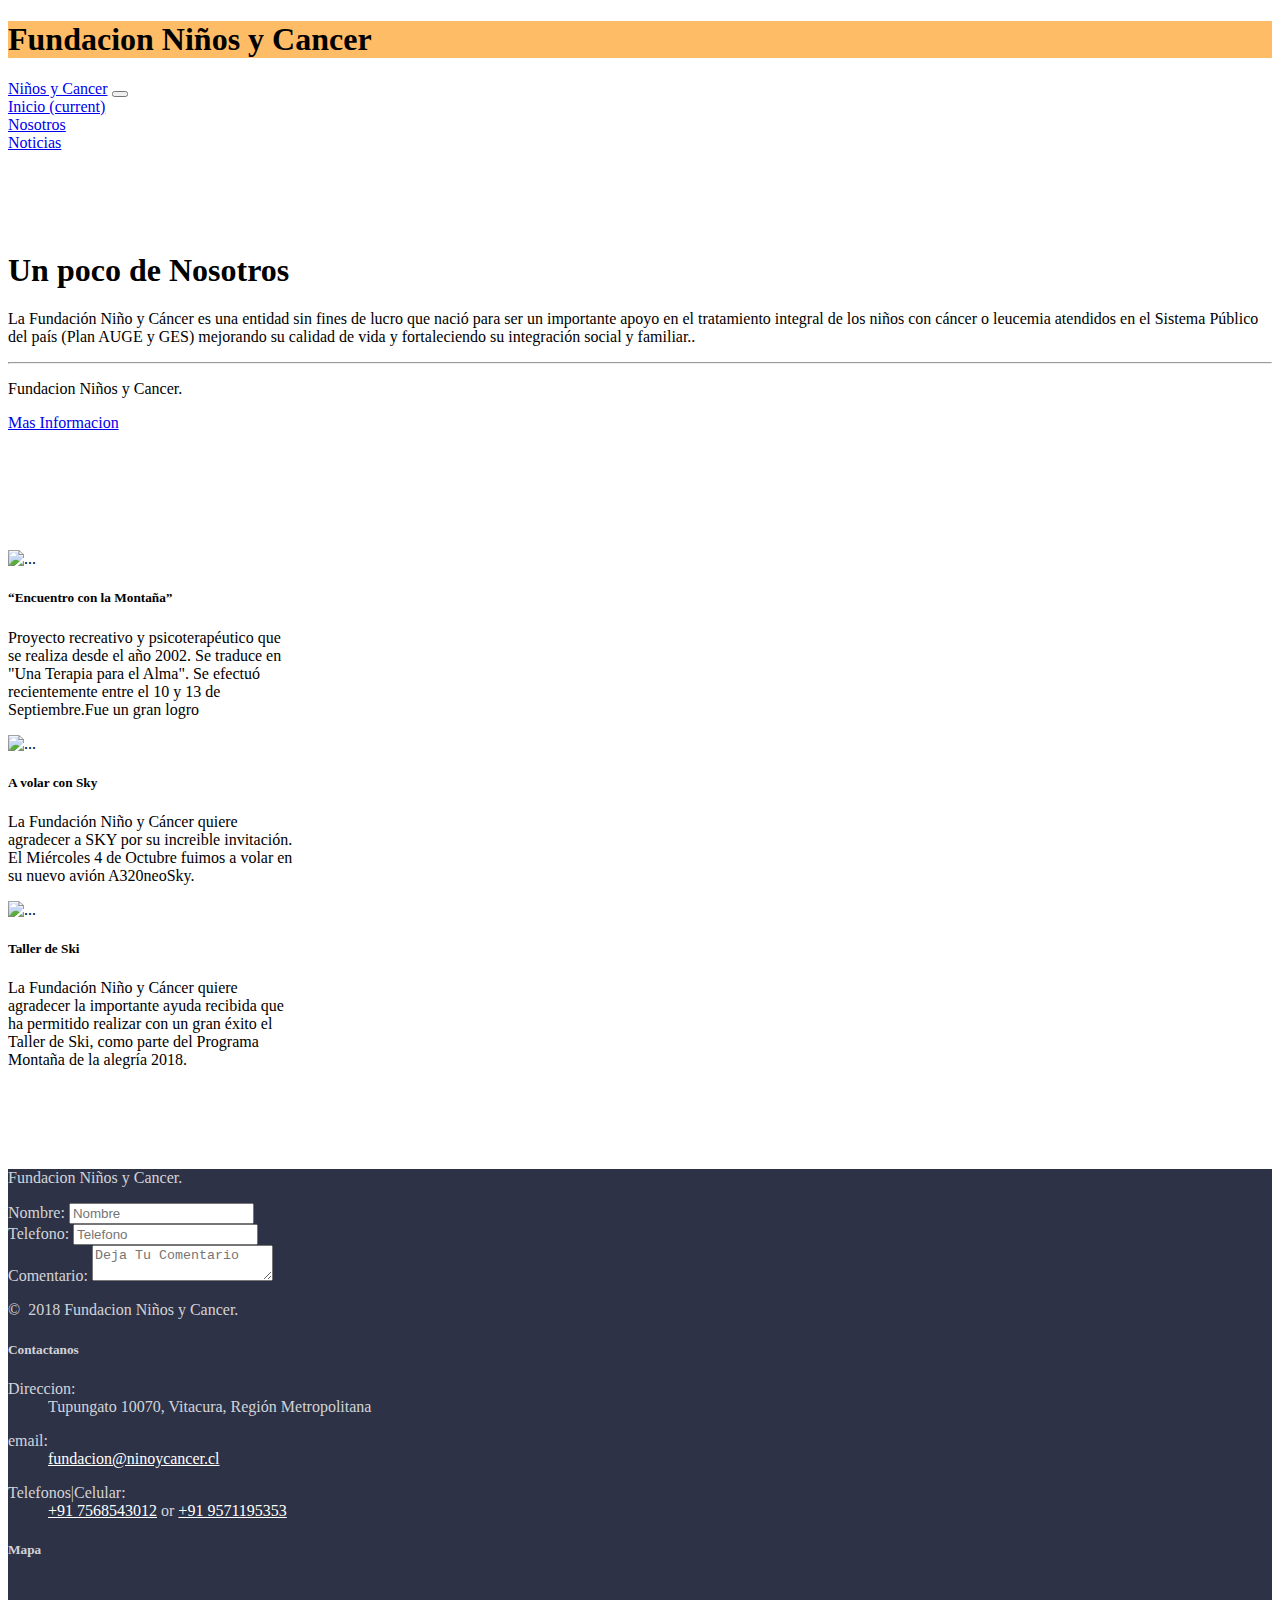
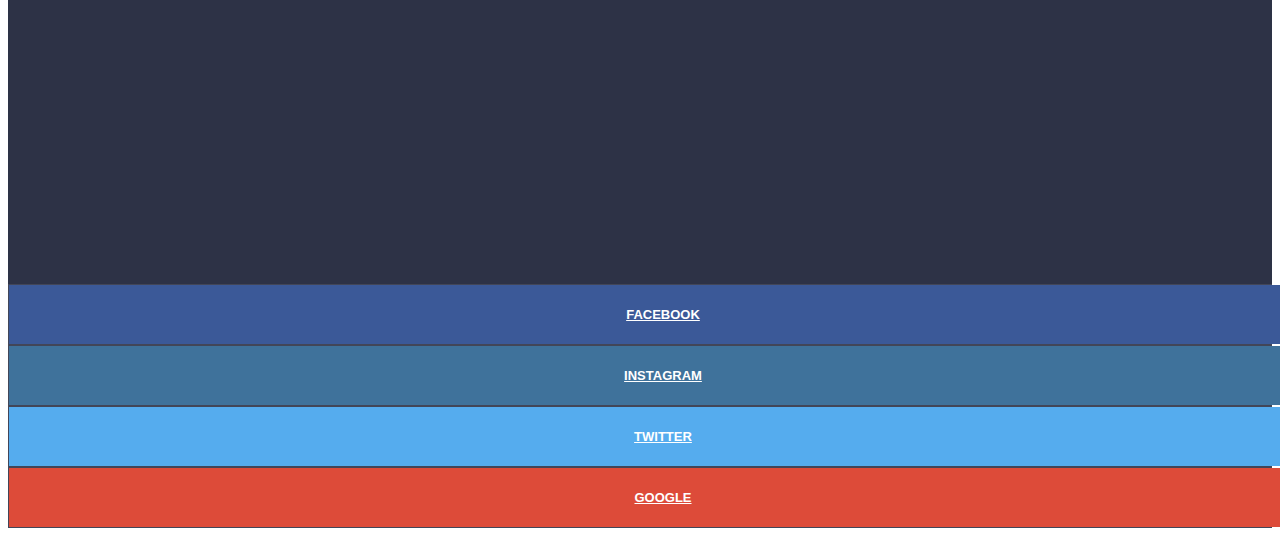
==== commit baea4e9d: "add:pagina nosotros terminada" ====
--- a/index.html
+++ b/index.html
@@ -18,7 +18,7 @@
     </div>
 
 </div>
-
+</div>
 
 <nav class="navbar navbar-expand-lg navbar-light bg-light fixed-top">
   <a class="navbar-brand" href="#">Niños y Cancer</a>
@@ -44,8 +44,8 @@
 
 <div class="container margin ">
   <div class="row">
-    <div class="col col-lg-6">
-      <div class="jumbotron">
+    <div class="col  col-lg-6">
+      <div class="jumbotron jumbotron-bajada">
         <h1 class="display-4">Un poco de Nosotros</h1>
         <p class="lead">La Fundación Niño y Cáncer es una entidad sin fines de lucro que nació para ser un importante apoyo en el tratamiento integral de los niños con cáncer o leucemia atendidos en el Sistema Público del país (Plan AUGE y GES) mejorando su calidad de vida y fortaleciendo su integración social y familiar..</p>
         <hr class="my-4">
@@ -56,8 +56,12 @@
 
 
 
-    <div class="col col-lg-3">
-      <img src="https://www.elpopular.pe/sites/default/files/styles/img_620x465/public/imagen/2018/02/16/Noticia-198811-cancer-inf.jpg?itok=LnCmIe5t" alt="">
+    <div class="col col-xl-6">
+      <div class="">
+        <img src="https://www.elpopular.pe/sites/default/files/styles/img_620x465/public/imagen/2018/02/16/Noticia-198811-cancer-inf.jpg?itok=LnCmIe5t" alt="">
+
+      </div>
+
 
     </div>
   </div>
--- a/style.css
+++ b/style.css
@@ -1,6 +1,4 @@
 .jumbotron{
-  margin: 0px;
-  height: 200px;
 }
 .col-style{
   background-color: #AC6C82;
@@ -13,11 +11,12 @@
 
   background-color: #DA727E;
 }
-.img-jumbotron{
-  background-color: black;
-  height:  100px;
-
-}
+
+.img-nos{
+  width: 500px;
+  height: auto;
+}
+
 
 
 .margin{
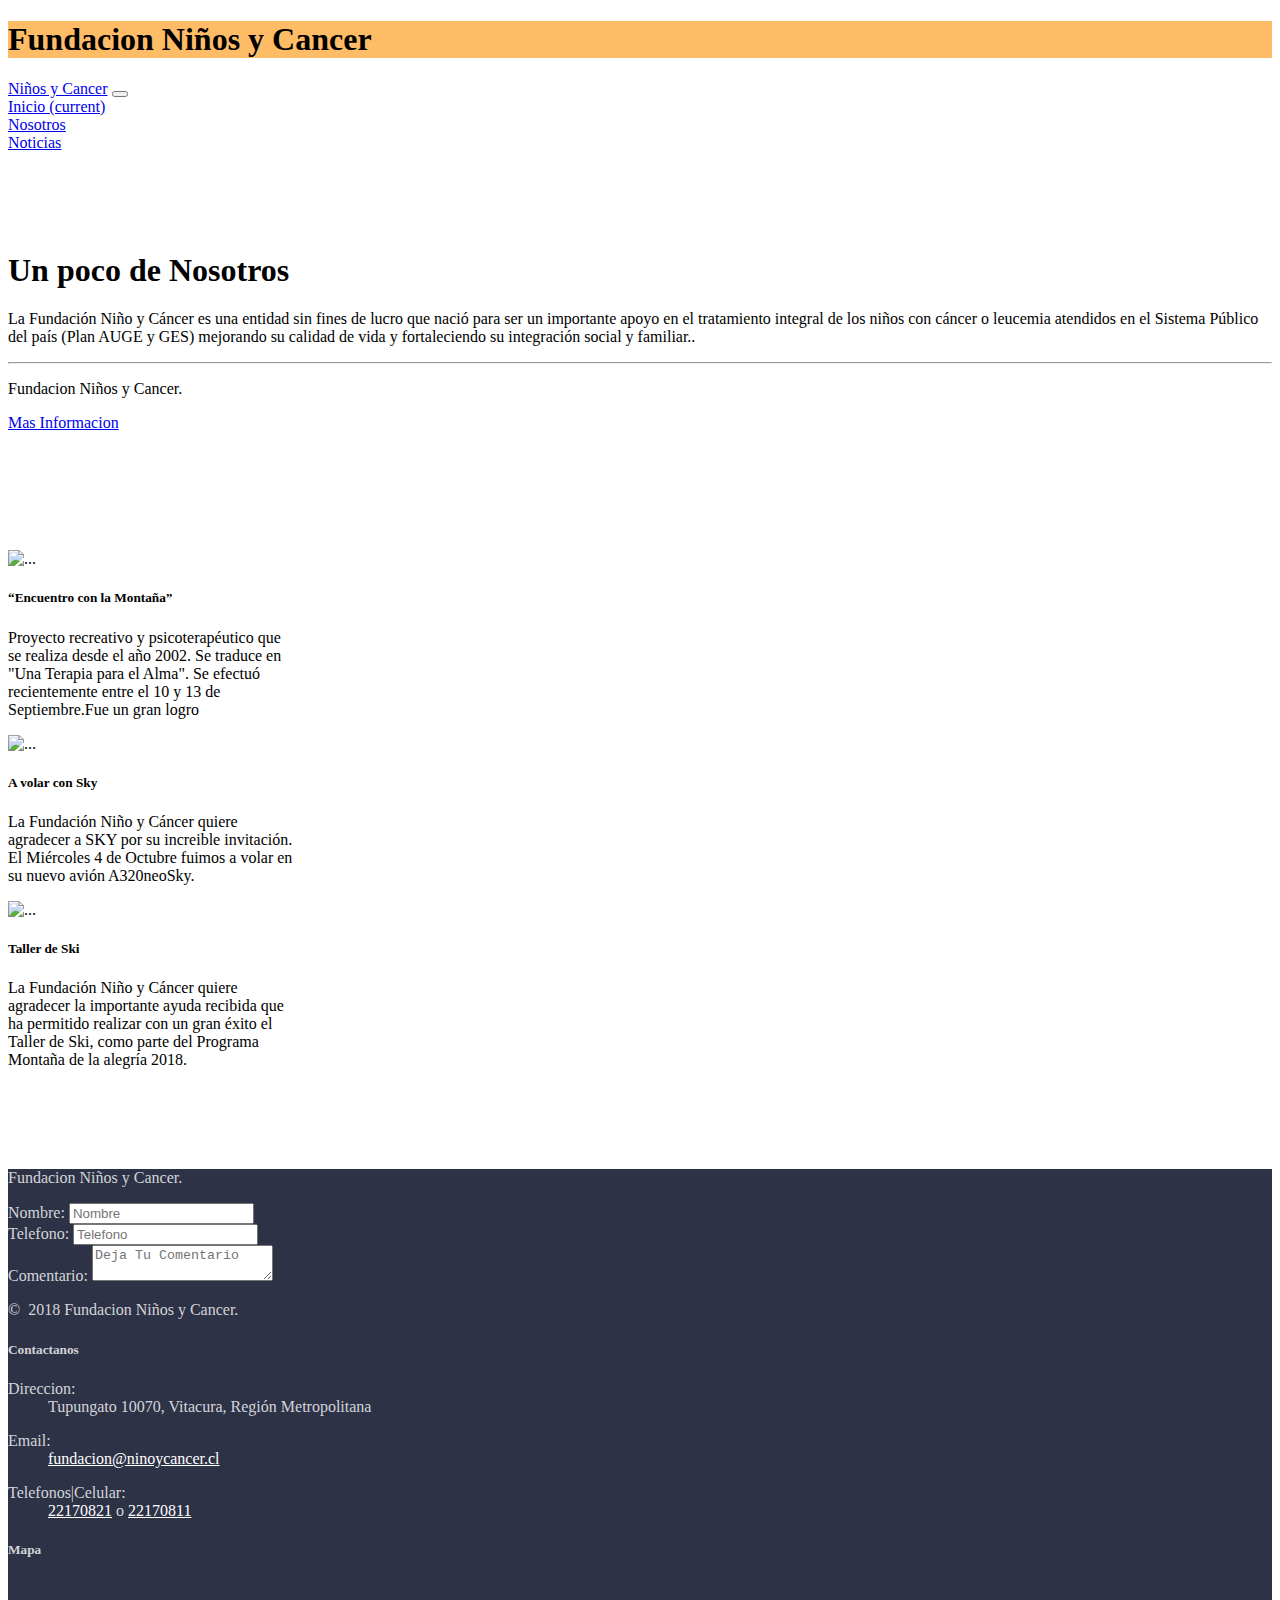
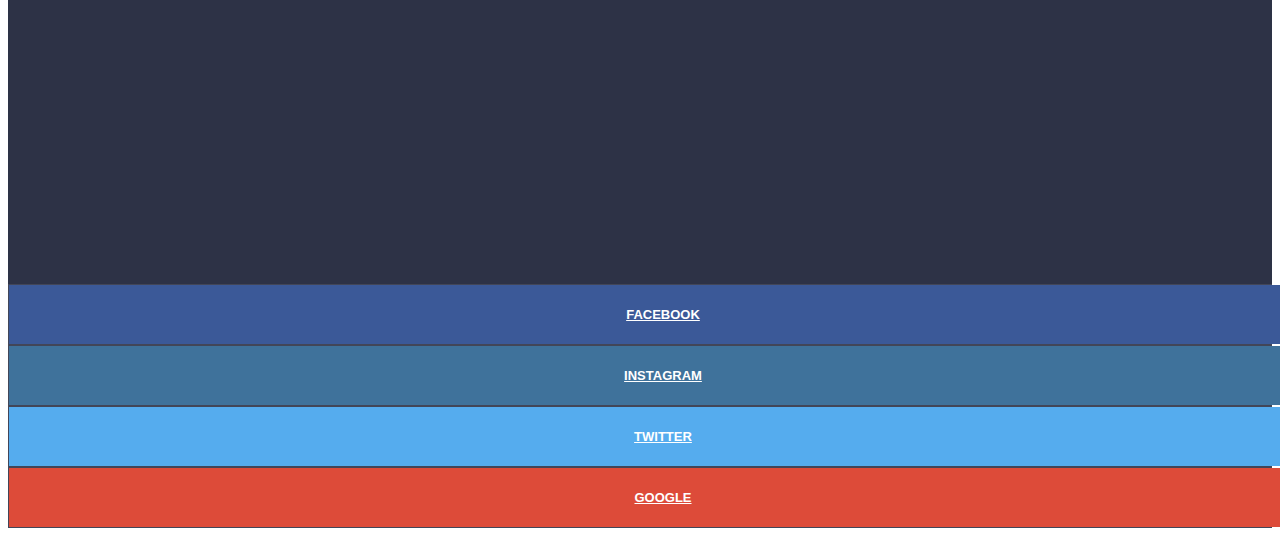
==== commit efc2fd09: "add:pagina noticias terminada" ====
--- a/index.html
+++ b/index.html
@@ -140,12 +140,13 @@
                   <dd>Tupungato 10070, Vitacura, Región Metropolitana</dd>
                 </dl>
                 <dl class="contact-list">
-                  <dt>email:</dt>
+                  <dt>Email:</dt>
                   <dd><a href="mailto:#">fundacion@ninoycancer.cl</a></dd>
                 </dl>
                 <dl class="contact-list">
                   <dt>Telefonos|Celular:</dt>
-                  <dd><a href="tel:#">+91 7568543012</a> <span>or</span> <a href="tel:#">+91 9571195353</a>
+                  <dd><a href="tel:#">
+                    22170821</a> <span>o</span> <a href="tel:#">22170811</a>
                   </dd>
                 </dl>
               </div>
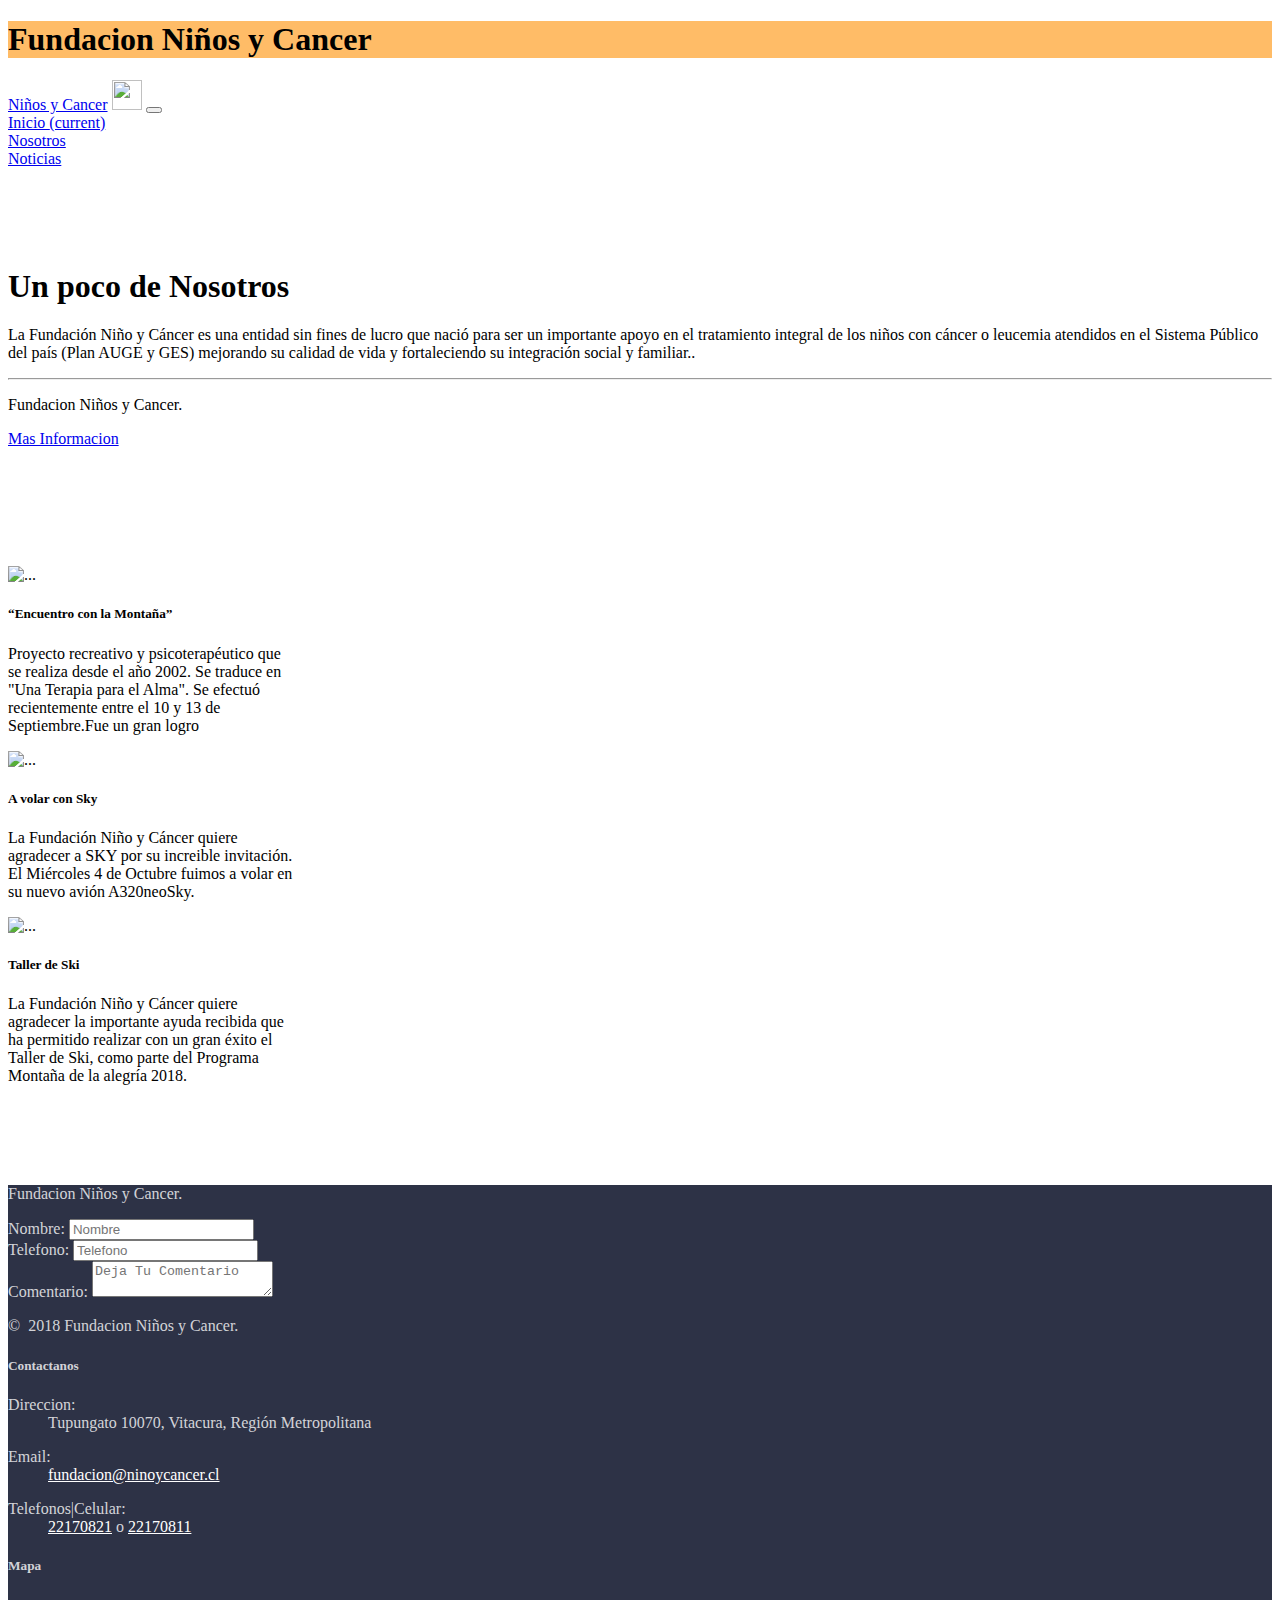
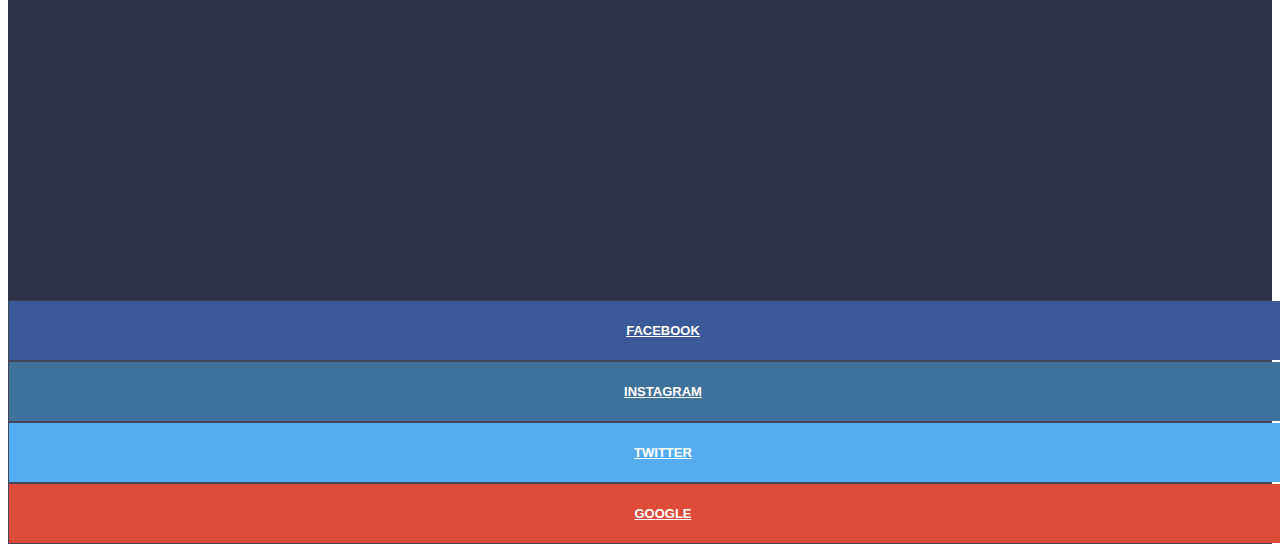
==== commit 31900cb3: "add:terminando" ====
--- a/index.html
+++ b/index.html
@@ -22,6 +22,7 @@
 
 <nav class="navbar navbar-expand-lg navbar-light bg-light fixed-top">
   <a class="navbar-brand" href="#">Niños y Cancer</a>
+  <img src="https://img.freepik.com/free-vector/bound_53876-25486.jpg?size=338&ext=jpg" width="30" height="30" class="d-inline-block align-top" alt="">
   <button class="navbar-toggler" type="button" data-toggle="collapse" data-target="#navbarSupportedContent" aria-controls="navbarSupportedContent" aria-expanded="false" aria-label="Toggle navigation">
     <span class="navbar-toggler-icon"></span>
   </button>
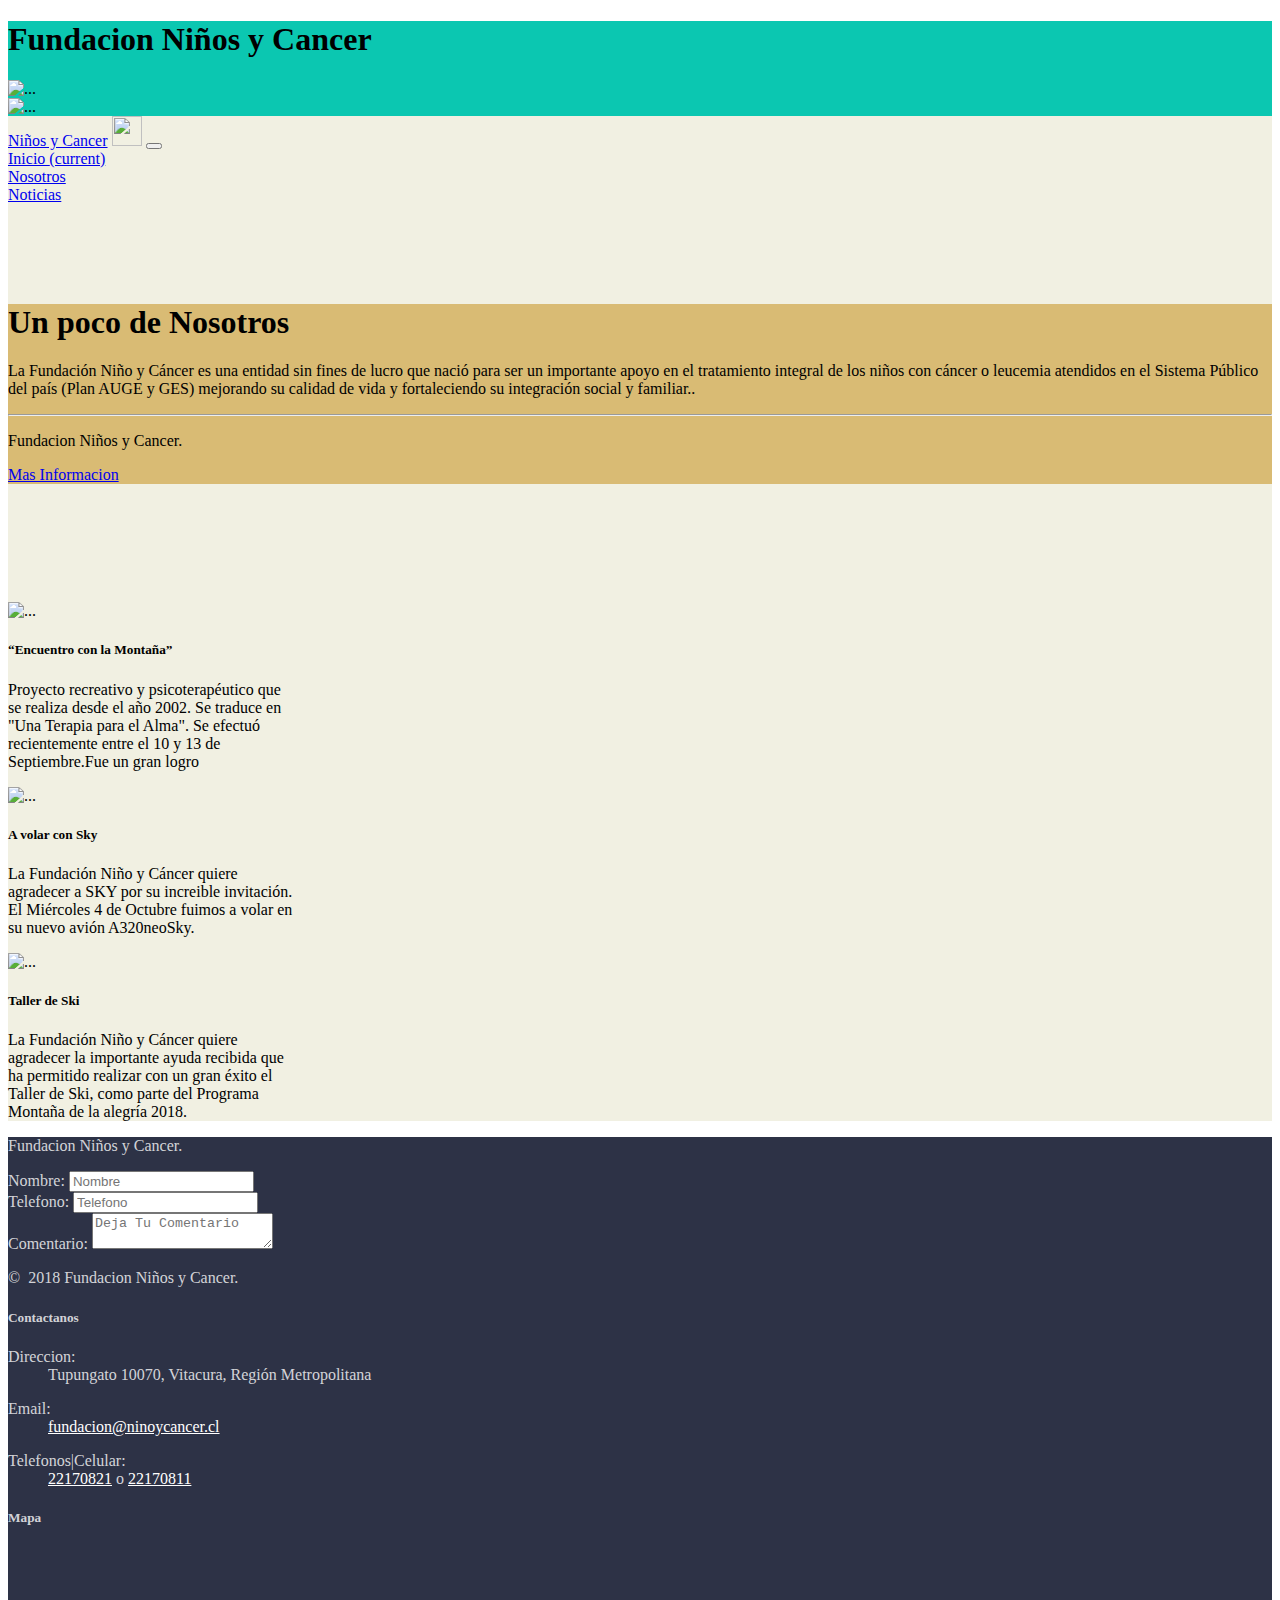
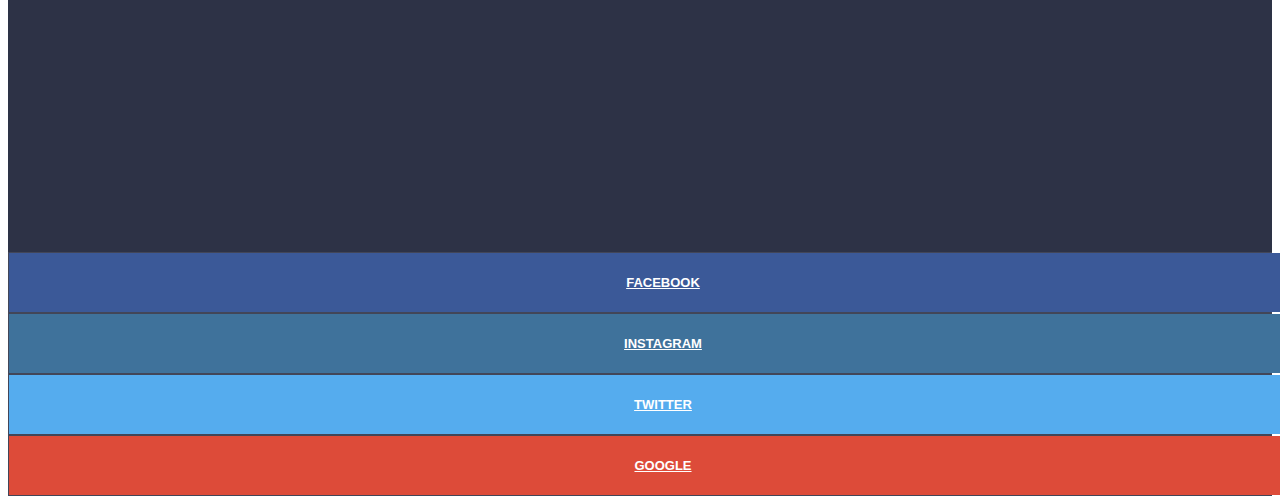
==== commit caea9467: "add:finalizando" ====
--- a/index.html
+++ b/index.html
@@ -9,11 +9,19 @@
   <title>Index</title>
 </head>
 <body>
-
+    <div class="fondo">
   <div class="jumbotron jumbotron-style">
   <div class="row">
-    <div class="col col-lg-4">
+    <div class="col col-lg-8">
         <h1>Fundacion Niños y Cancer</h1>
+
+    </div>
+    <div class="col col-lg-2">
+      <img style="width:300px;" src="http://www.notinay.com/portal/images/02509.png" alt="..." class="img-thumbnail">
+
+    </div>
+    <div class="col col-lg-2">
+      <img style="width:300px;" src="http://avac.com.co/img/img-eventos-2.jpg" alt="..." class="img-thumbnail">
 
     </div>
 
@@ -107,9 +115,8 @@
   </div>
 
 </div>
+</div>
 
-
-<div class="margin">
   <footer class="section footer-classic context-dark bg-image" style="background: #2d3246;">
           <div class="container">
             <div class="row row-30">
@@ -166,7 +173,7 @@
         </footer>
 
 
-</div>
+
 
 
 
--- a/style.css
+++ b/style.css
@@ -1,15 +1,21 @@
-.jumbotron{
-}
+.fondo{
+  background-color: #F1F0E2;
+}
+
 .col-style{
   background-color: #AC6C82;
 }
 
 .jumbotron-style{
-  background-color: #FFBC67;
+  background-color: #0BC7B1;
 }
 .style-container{
 
   background-color: #DA727E;
+}
+
+.jumbotron-bajada{
+  background-color: #D9BB74;
 }
 
 .img-nos{
